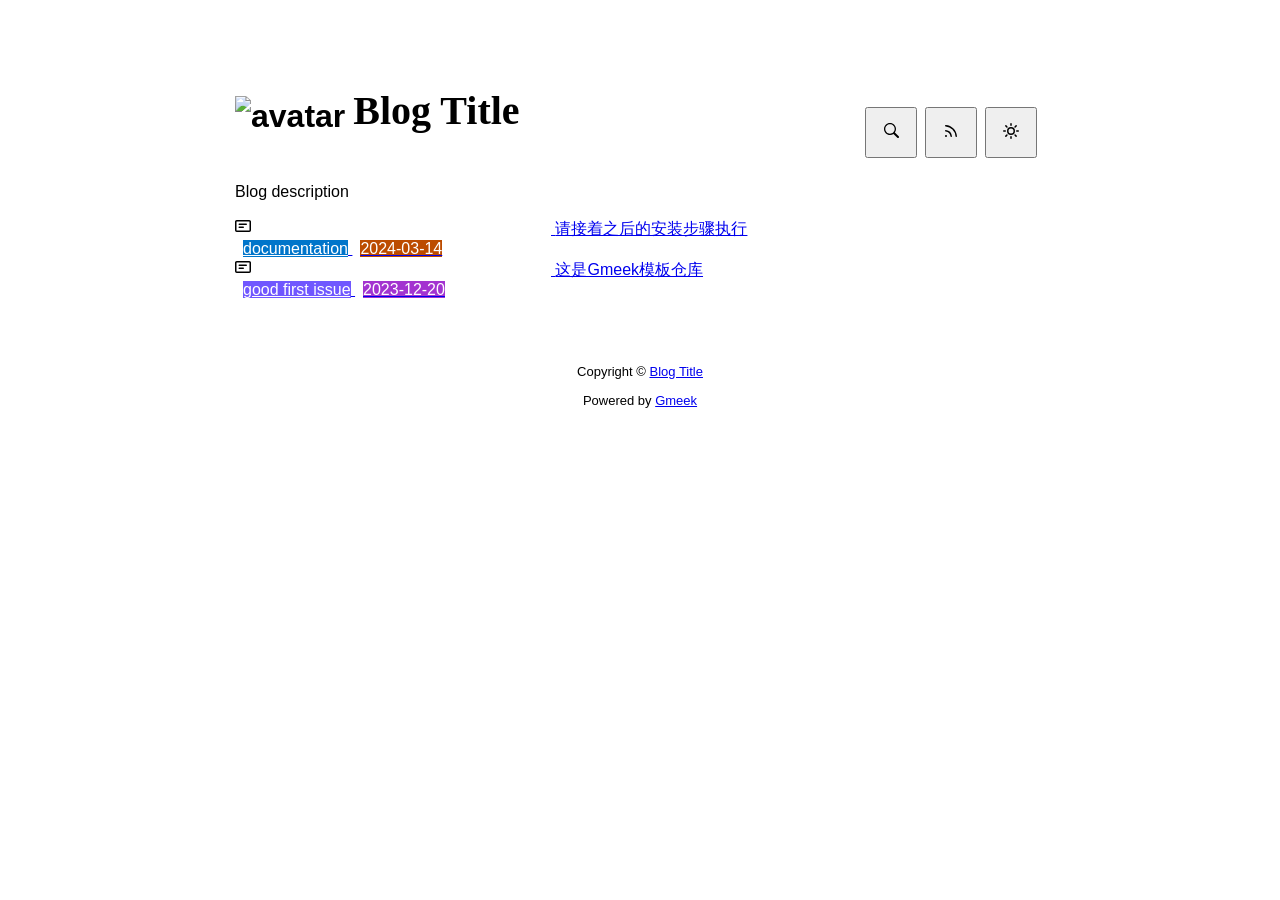
==== docs/index.html @ e84fccae "Initial commit" ====
<!DOCTYPE html>
<html data-color-mode="light" data-dark-theme="dark" data-light-theme="light" lang="zh-CN">
<head>
    <meta content="text/html; charset=utf-8" http-equiv="content-type" />
    <meta name="viewport" content="width=device-width,initial-scale=1.0">
    <meta http-equiv="X-UA-Compatible" content="IE=edge">
    <link href="//cdn.staticfile.org/Primer/21.0.7/primer.css" rel="stylesheet" />
    <link rel="icon" href="https://github.githubassets.com/favicons/favicon.svg">
    <script>
        if(localStorage.getItem("meek_theme")==null){}
        else if(localStorage.getItem("meek_theme")=="dark"){document.getElementsByTagName("html")[0].attributes.getNamedItem("data-color-mode").value="dark";}
        else if(localStorage.getItem("meek_theme")=="light"){document.getElementsByTagName("html")[0].attributes.getNamedItem("data-color-mode").value="light";}
    </script>
    
<meta name="description" content="Blog description">
<title>Blog Title</title>

</head>
<style>
body{box-sizing: border-box;min-width: 200px;max-width: 900px;margin: 20px auto;padding: 45px;font-size: 16px;font-family: sans-serif;line-height: 1.25;}
#header{display:flex;padding-bottom:8px;border-bottom: 1px solid var(--borderColor-muted, var(--color-border-muted));margin-bottom: 16px;}
#footer {margin-top:64px; text-align: center;font-size: small;}

</style>

<style>
.avatar {transition: 0.8s;width:64px;height:64px;object-fit: cover;}
.avatar:hover{transform: scale(1.15) rotate(360deg);}
#header h1 a{color:inherit;text-decoration:none;vertical-align: bottom;font-size:40px;font-family:Monaco;margin-left:8px;}
.title-right{display:flex;margin:auto 0 0 auto;}
.title-right button{margin-right:8px;padding:16px;}
.title-right .circle{padding: 14px 16px;}

.SideNav{min-width: 360px;}
.SideNav-icon{margin-right: 16px}
.SideNav-item .Label{color: #fff;margin-left:8px;}
.d-flex{min-width:0;}
.listTitle{overflow:hidden;white-space:nowrap;text-overflow: ellipsis;max-width: 100%;}
.listLabels{white-space:nowrap;}
.listLabels object{max-height:16px;max-width:24px;}

@media (max-width: 600px) {
    body {padding: 8px;}
    .avatar {width:40px;height:40px;}
    .blogTitle{display:none;}
    #buttonRSS{display:none;}
    .LabelTime{display:none;}
}
</style>


<body>
    <div id="header">
<h1>
    <img src="https://github.githubassets.com/favicons/favicon.svg" class="avatar circle" id="avatarImg" alt="avatar"><a class="blogTitle">Blog Title</a></h1>
<div class="title-right">
    <a href="https://Meekdai.github.io/Gmeek-template/tag.html"><button id="buttonSearch" class="btn btn-invisible circle" title="搜索">
        <svg class="octicon" width="16" height="16" >
            <path id="pathSearch" fill-rule="evenodd"></path>
        </svg>
    </button></a>
    
    <a href="https://Meekdai.github.io/Gmeek-template/rss.xml" target="_blank"><button id="buttonRSS" class="btn btn-invisible circle" title="RSS">
        <svg class="octicon" width="16" height="16" >
            <path id="pathRSS" fill-rule="evenodd"></path>
        </svg>
    </button></a>
    <button class="btn btn-invisible circle" onclick="modeSwitch()" title="切换主题">
        <svg class="octicon" width="16" height="16" >
            <path id="themeSwitch" fill-rule="evenodd"></path>
        </svg>
    </button>
</div>
</div>
    <div id="content">
<div style="margin-bottom: 16px;">Blog description</div>
<nav class="SideNav border">
<a class="SideNav-item d-flex flex-items-center flex-justify-between" href="post/qing-jie-zhao-zhi-hou-de-an-zhuang-bu-zou-zhi-xing.html">
    <div class="d-flex flex-items-center">
        <svg class="SideNav-icon octicon" style="witdh:16px;height:16px"><path class="svgTop0" d=""></path>
        </svg>
        <span class="listTitle">请接着之后的安装步骤执行</span>
    </div>
    <div class="listLabels">
        
        <span class="Label LabelName" style="background-color:#0075ca"><object><a style="color:#fff" href="https://Meekdai.github.io/Gmeek-template/tag.html#documentation">documentation</a></object></span>
        <span class="Label LabelTime" style="background-color:#bc4c00">2024-03-14</span>
    </div>
</a><a class="SideNav-item d-flex flex-items-center flex-justify-between" href="post/zhe-shi-Gmeek-mo-ban-cang-ku.html">
    <div class="d-flex flex-items-center">
        <svg class="SideNav-icon octicon" style="witdh:16px;height:16px"><path class="svgTop0" d=""></path>
        </svg>
        <span class="listTitle">这是Gmeek模板仓库</span>
    </div>
    <div class="listLabels">
        
        <span class="Label LabelName" style="background-color:#7057ff"><object><a style="color:#fff" href="https://Meekdai.github.io/Gmeek-template/tag.html#good first issue">good first issue</a></object></span>
        <span class="Label LabelTime" style="background-color:#A333D0">2023-12-20</span>
    </div>
</a>
</nav>
</div>
    <div id="footer">Copyright © <span id="year"></span><a href="https://Meekdai.github.io/Gmeek-template"> Blog Title </a>
<p>
<span id="runday"></span>Powered by <a href="https://meekdai.com/Gmeek.html" target="_blank">Gmeek</a>
</p>

<script>
if(""!=""){
    var now=new Date();
    var startSite=new Date("");
    var diff=now.getTime()-startSite.getTime();
    var diffDay=Math.floor(diff/(1000*60*60*24));
    document.getElementById("year").innerHTML=now.getFullYear();
    if(""!=""){document.getElementById("runday").innerHTML=" • "+"网站运行"+diffDay+"天"+" • ";}
    else{document.getElementById("runday").innerHTML="网站运行"+diffDay+"天"+" • ";}
}
</script>
</div>
</body>
<script>
var IconList={'post': 'M0 3.75C0 2.784.784 2 1.75 2h12.5c.966 0 1.75.784 1.75 1.75v8.5A1.75 1.75 0 0 1 14.25 14H1.75A1.75 1.75 0 0 1 0 12.25Zm1.75-.25a.25.25 0 0 0-.25.25v8.5c0 .138.112.25.25.25h12.5a.25.25 0 0 0 .25-.25v-8.5a.25.25 0 0 0-.25-.25ZM3.5 6.25a.75.75 0 0 1 .75-.75h7a.75.75 0 0 1 0 1.5h-7a.75.75 0 0 1-.75-.75Zm.75 2.25h4a.75.75 0 0 1 0 1.5h-4a.75.75 0 0 1 0-1.5Z', 'link': 'm7.775 3.275 1.25-1.25a3.5 3.5 0 1 1 4.95 4.95l-2.5 2.5a3.5 3.5 0 0 1-4.95 0 .751.751 0 0 1 .018-1.042.751.751 0 0 1 1.042-.018 1.998 1.998 0 0 0 2.83 0l2.5-2.5a2.002 2.002 0 0 0-2.83-2.83l-1.25 1.25a.751.751 0 0 1-1.042-.018.751.751 0 0 1-.018-1.042Zm-4.69 9.64a1.998 1.998 0 0 0 2.83 0l1.25-1.25a.751.751 0 0 1 1.042.018.751.751 0 0 1 .018 1.042l-1.25 1.25a3.5 3.5 0 1 1-4.95-4.95l2.5-2.5a3.5 3.5 0 0 1 4.95 0 .751.751 0 0 1-.018 1.042.751.751 0 0 1-1.042.018 1.998 1.998 0 0 0-2.83 0l-2.5 2.5a1.998 1.998 0 0 0 0 2.83Z', 'about': 'M10.561 8.073a6.005 6.005 0 0 1 3.432 5.142.75.75 0 1 1-1.498.07 4.5 4.5 0 0 0-8.99 0 .75.75 0 0 1-1.498-.07 6.004 6.004 0 0 1 3.431-5.142 3.999 3.999 0 1 1 5.123 0ZM10.5 5a2.5 2.5 0 1 0-5 0 2.5 2.5 0 0 0 5 0Z', 'sun': 'M8 10.5a2.5 2.5 0 100-5 2.5 2.5 0 000 5zM8 12a4 4 0 100-8 4 4 0 000 8zM8 0a.75.75 0 01.75.75v1.5a.75.75 0 01-1.5 0V.75A.75.75 0 018 0zm0 13a.75.75 0 01.75.75v1.5a.75.75 0 01-1.5 0v-1.5A.75.75 0 018 13zM2.343 2.343a.75.75 0 011.061 0l1.06 1.061a.75.75 0 01-1.06 1.06l-1.06-1.06a.75.75 0 010-1.06zm9.193 9.193a.75.75 0 011.06 0l1.061 1.06a.75.75 0 01-1.06 1.061l-1.061-1.06a.75.75 0 010-1.061zM16 8a.75.75 0 01-.75.75h-1.5a.75.75 0 010-1.5h1.5A.75.75 0 0116 8zM3 8a.75.75 0 01-.75.75H.75a.75.75 0 010-1.5h1.5A.75.75 0 013 8zm10.657-5.657a.75.75 0 010 1.061l-1.061 1.06a.75.75 0 11-1.06-1.06l1.06-1.06a.75.75 0 011.06 0zm-9.193 9.193a.75.75 0 010 1.06l-1.06 1.061a.75.75 0 11-1.061-1.06l1.06-1.061a.75.75 0 011.061 0z', 'moon': 'M9.598 1.591a.75.75 0 01.785-.175 7 7 0 11-8.967 8.967.75.75 0 01.961-.96 5.5 5.5 0 007.046-7.046.75.75 0 01.175-.786zm1.616 1.945a7 7 0 01-7.678 7.678 5.5 5.5 0 107.678-7.678z', 'search': 'M15.7 13.3l-3.81-3.83A5.93 5.93 0 0 0 13 6c0-3.31-2.69-6-6-6S1 2.69 1 6s2.69 6 6 6c1.3 0 2.48-.41 3.47-1.11l3.83 3.81c.19.2.45.3.7.3.25 0 .52-.09.7-.3a.996.996 0 0 0 0-1.41v.01zM7 10.7c-2.59 0-4.7-2.11-4.7-4.7 0-2.59 2.11-4.7 4.7-4.7 2.59 0 4.7 2.11 4.7 4.7 0 2.59-2.11 4.7-4.7 4.7z', 'rss': 'M2.002 2.725a.75.75 0 0 1 .797-.699C8.79 2.42 13.58 7.21 13.974 13.201a.75.75 0 0 1-1.497.098 10.502 10.502 0 0 0-9.776-9.776.747.747 0 0 1-.7-.798ZM2.84 7.05h-.002a7.002 7.002 0 0 1 6.113 6.111.75.75 0 0 1-1.49.178 5.503 5.503 0 0 0-4.8-4.8.75.75 0 0 1 .179-1.489ZM2 13a1 1 0 1 1 2 0 1 1 0 0 1-2 0Z', 'upload': 'M2.75 14A1.75 1.75 0 0 1 1 12.25v-2.5a.75.75 0 0 1 1.5 0v2.5c0 .138.112.25.25.25h10.5a.25.25 0 0 0 .25-.25v-2.5a.75.75 0 0 1 1.5 0v2.5A1.75 1.75 0 0 1 13.25 14Z M11.78 4.72a.749.749 0 1 1-1.06 1.06L8.75 3.811V9.5a.75.75 0 0 1-1.5 0V3.811L5.28 5.78a.749.749 0 1 1-1.06-1.06l3.25-3.25a.749.749 0 0 1 1.06 0l3.25 3.25Z', 'github': 'M8 0c4.42 0 8 3.58 8 8a8.013 8.013 0 0 1-5.45 7.59c-.4.08-.55-.17-.55-.38 0-.27.01-1.13.01-2.2 0-.75-.25-1.23-.54-1.48 1.78-.2 3.65-.88 3.65-3.95 0-.88-.31-1.59-.82-2.15.08-.2.36-1.02-.08-2.12 0 0-.67-.22-2.2.82-.64-.18-1.32-.27-2-.27-.68 0-1.36.09-2 .27-1.53-1.03-2.2-.82-2.2-.82-.44 1.1-.16 1.92-.08 2.12-.51.56-.82 1.28-.82 2.15 0 3.06 1.86 3.75 3.64 3.95-.23.2-.44.55-.51 1.07-.46.21-1.61.55-2.33-.66-.15-.24-.6-.83-1.23-.82-.67.01-.27.38.01.53.34.19.73.9.82 1.13.16.45.68 1.31 2.69.94 0 .67.01 1.3.01 1.49 0 .21-.15.45-.55.38A7.995 7.995 0 0 1 0 8c0-4.42 3.58-8 8-8Z', 'home': 'M6.906.664a1.749 1.749 0 0 1 2.187 0l5.25 4.2c.415.332.657.835.657 1.367v7.019A1.75 1.75 0 0 1 13.25 15h-3.5a.75.75 0 0 1-.75-.75V9H7v5.25a.75.75 0 0 1-.75.75h-3.5A1.75 1.75 0 0 1 1 13.25V6.23c0-.531.242-1.034.657-1.366l5.25-4.2Zm1.25 1.171a.25.25 0 0 0-.312 0l-5.25 4.2a.25.25 0 0 0-.094.196v7.019c0 .138.112.25.25.25H5.5V8.25a.75.75 0 0 1 .75-.75h3.5a.75.75 0 0 1 .75.75v5.25h2.75a.25.25 0 0 0 .25-.25V6.23a.25.25 0 0 0-.094-.195Z'};
var utterancesLoad=0;
if(localStorage.getItem("meek_theme")==null){localStorage.setItem("meek_theme","light");changeLight();}
else if(localStorage.getItem("meek_theme")=="dark"){changeDark();}
else if(localStorage.getItem("meek_theme")=="light"){changeLight();}

function changeDark(){
    document.getElementsByTagName("html")[0].attributes.getNamedItem("data-color-mode").value="dark";
    document.getElementById("themeSwitch").setAttribute("d",value=IconList["moon"]);
    document.getElementById("themeSwitch").parentNode.style.color="#00f0ff";
    if(utterancesLoad==1){utterancesTheme("dark-blue");}
}
function changeLight(){
    document.getElementsByTagName("html")[0].attributes.getNamedItem("data-color-mode").value="light";
    document.getElementById("themeSwitch").setAttribute("d",value=IconList["sun"]);
    document.getElementById("themeSwitch").parentNode.style.color="#ff5000";
    if(utterancesLoad==1){utterancesTheme("github-light");}
}
function modeSwitch(){
    if(document.getElementsByTagName("html")[0].attributes[0].value=="light"){changeDark();localStorage.setItem("meek_theme","dark");}
    else{changeLight();localStorage.setItem("meek_theme","light");}
}
function utterancesTheme(theme){
    const message = {type: 'set-theme',theme: theme};
    const iframe = document.getElementsByClassName('utterances-frame')[0];
    iframe.contentWindow.postMessage(message, 'https://utteranc.es');
}

console.log("\n %c Gmeek last %c https://github.com/Meekdai/Gmeek \n\n", "color: #fff; background-image: linear-gradient(90deg, rgb(47, 172, 178) 0%, rgb(45, 190, 96) 100%); padding:5px 1px;", "background-image: linear-gradient(90deg, rgb(45, 190, 96) 0%, rgb(255, 255, 255) 100%); padding:5px 0;");
</script>

<script>
document.getElementById("pathSearch").setAttribute("d",IconList["search"]);
document.getElementById("pathRSS").setAttribute("d",IconList["rss"]);
iconTOP=document.getElementsByClassName("svgTop1");
iconPost=document.getElementsByClassName("svgTop0");
for(var i=0;i<iconTOP.length;i++){
    iconTOP[i].setAttribute("d",IconList["upload"]);
    iconTOP[i].parentNode.style.color="red";
}
for(var i=0;i<iconPost.length;i++){
    iconPost[i].setAttribute("d",IconList["post"]);
}


</script>

</html>
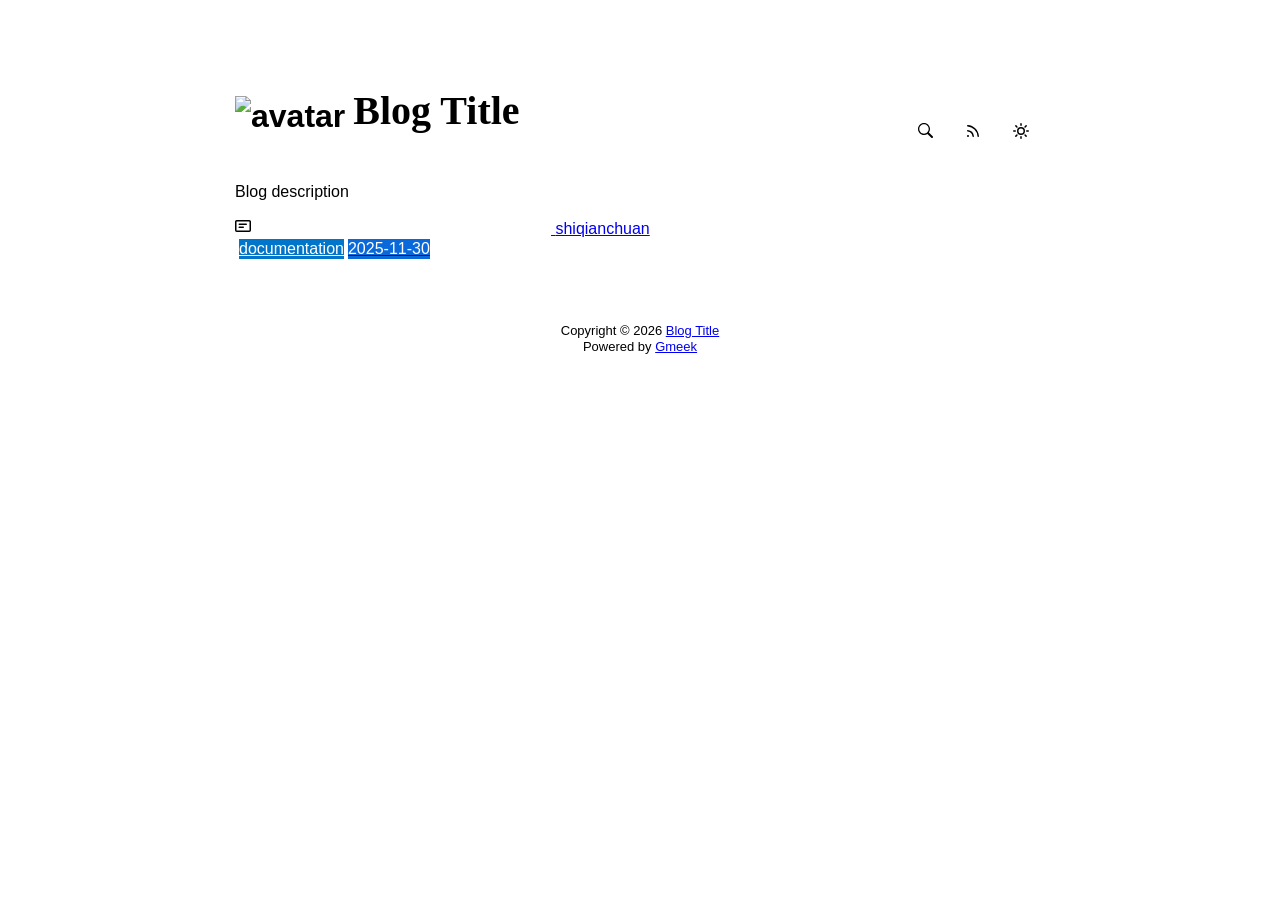
==== commit ae2e6fa6: "🎉auto update by Gmeek action" ====
--- a/docs/index.html
+++ b/docs/index.html
@@ -4,15 +4,18 @@
     <meta content="text/html; charset=utf-8" http-equiv="content-type" />
     <meta name="viewport" content="width=device-width,initial-scale=1.0">
     <meta http-equiv="X-UA-Compatible" content="IE=edge">
-    <link href="//cdn.staticfile.org/Primer/21.0.7/primer.css" rel="stylesheet" />
-    <link rel="icon" href="https://github.githubassets.com/favicons/favicon.svg">
-    <script>
-        if(localStorage.getItem("meek_theme")==null){}
-        else if(localStorage.getItem("meek_theme")=="dark"){document.getElementsByTagName("html")[0].attributes.getNamedItem("data-color-mode").value="dark";}
-        else if(localStorage.getItem("meek_theme")=="light"){document.getElementsByTagName("html")[0].attributes.getNamedItem("data-color-mode").value="light";}
+    <link href='https://mirrors.sustech.edu.cn/cdnjs/ajax/libs/Primer/21.0.7/primer.css' rel='stylesheet' />
+    
+    <link rel="icon" href="https://github.githubassets.com/favicons/favicon.svg"><script>
+        let theme = localStorage.getItem("meek_theme") || "light";
+        document.documentElement.setAttribute("data-color-mode", theme);
     </script>
-    
 <meta name="description" content="Blog description">
+<meta property="og:title" content="Blog Title">
+<meta property="og:description" content="Blog description">
+<meta property="og:type" content="blog">
+<meta property="og:url" content="https://qianchuanshi.github.io">
+<meta property="og:image" content="https://github.githubassets.com/favicons/favicon.svg">
 <title>Blog Title</title>
 
 </head>
@@ -33,10 +36,10 @@
 
 .SideNav{min-width: 360px;}
 .SideNav-icon{margin-right: 16px}
-.SideNav-item .Label{color: #fff;margin-left:8px;}
+.SideNav-item .Label{color: #fff;margin-left:4px;}
 .d-flex{min-width:0;}
 .listTitle{overflow:hidden;white-space:nowrap;text-overflow: ellipsis;max-width: 100%;}
-.listLabels{white-space:nowrap;}
+.listLabels{white-space:nowrap;display:flex;}
 .listLabels object{max-height:16px;max-width:24px;}
 
 @media (max-width: 600px) {
@@ -49,105 +52,95 @@
 </style>
 
 
+
 <body>
     <div id="header">
 <h1>
     <img src="https://github.githubassets.com/favicons/favicon.svg" class="avatar circle" id="avatarImg" alt="avatar"><a class="blogTitle">Blog Title</a></h1>
 <div class="title-right">
-    <a href="https://Meekdai.github.io/Gmeek-template/tag.html"><button id="buttonSearch" class="btn btn-invisible circle" title="搜索">
+    <a href="https://qianchuanshi.github.io/tag.html" id="buttonSearch" class="btn btn-invisible circle" title="搜索">
         <svg class="octicon" width="16" height="16" >
             <path id="pathSearch" fill-rule="evenodd"></path>
         </svg>
-    </button></a>
+    </a>
     
-    <a href="https://Meekdai.github.io/Gmeek-template/rss.xml" target="_blank"><button id="buttonRSS" class="btn btn-invisible circle" title="RSS">
+    
+    <a href="https://qianchuanshi.github.io/rss.xml" target="_blank" id="buttonRSS" class="btn btn-invisible circle" title="RSS">
         <svg class="octicon" width="16" height="16" >
             <path id="pathRSS" fill-rule="evenodd"></path>
         </svg>
-    </button></a>
-    <button class="btn btn-invisible circle" onclick="modeSwitch()" title="切换主题">
+    </a>
+    <a class="btn btn-invisible circle" onclick="modeSwitch()" title="切换主题">
         <svg class="octicon" width="16" height="16" >
             <path id="themeSwitch" fill-rule="evenodd"></path>
         </svg>
-    </button>
+    </a>
 </div>
 </div>
     <div id="content">
 <div style="margin-bottom: 16px;">Blog description</div>
 <nav class="SideNav border">
-<a class="SideNav-item d-flex flex-items-center flex-justify-between" href="post/qing-jie-zhao-zhi-hou-de-an-zhuang-bu-zou-zhi-xing.html">
+<a class="SideNav-item d-flex flex-items-center flex-justify-between" href="post/shiqianchuan.html">
     <div class="d-flex flex-items-center">
         <svg class="SideNav-icon octicon" style="witdh:16px;height:16px"><path class="svgTop0" d=""></path>
         </svg>
-        <span class="listTitle">请接着之后的安装步骤执行</span>
+        <span class="listTitle">shiqianchuan</span>
     </div>
     <div class="listLabels">
         
-        <span class="Label LabelName" style="background-color:#0075ca"><object><a style="color:#fff" href="https://Meekdai.github.io/Gmeek-template/tag.html#documentation">documentation</a></object></span>
-        <span class="Label LabelTime" style="background-color:#bc4c00">2024-03-14</span>
-    </div>
-</a><a class="SideNav-item d-flex flex-items-center flex-justify-between" href="post/zhe-shi-Gmeek-mo-ban-cang-ku.html">
-    <div class="d-flex flex-items-center">
-        <svg class="SideNav-icon octicon" style="witdh:16px;height:16px"><path class="svgTop0" d=""></path>
-        </svg>
-        <span class="listTitle">这是Gmeek模板仓库</span>
-    </div>
-    <div class="listLabels">
-        
-        <span class="Label LabelName" style="background-color:#7057ff"><object><a style="color:#fff" href="https://Meekdai.github.io/Gmeek-template/tag.html#good first issue">good first issue</a></object></span>
-        <span class="Label LabelTime" style="background-color:#A333D0">2023-12-20</span>
+        <span class="Label LabelName" style="background-color:#0075ca"><object><a style="color:#fff" href="tag.html#documentation">documentation</a></object></span>
+        <span class="Label LabelTime" style="background-color:#0969da">2025-11-30</span>
     </div>
 </a>
 </nav>
 </div>
-    <div id="footer">Copyright © <span id="year"></span><a href="https://Meekdai.github.io/Gmeek-template"> Blog Title </a>
-<p>
-<span id="runday"></span>Powered by <a href="https://meekdai.com/Gmeek.html" target="_blank">Gmeek</a>
-</p>
+    <div id="footer"><div id="footer1">Copyright © <span id="copyrightYear"></span> <a href="https://qianchuanshi.github.io">Blog Title</a></div>
+<div id="footer2">
+    <span id="runday"></span><span>Powered by <a href="https://meekdai.com/Gmeek.html" target="_blank">Gmeek</a></span>
+</div>
 
 <script>
+var now=new Date();
+document.getElementById("copyrightYear").innerHTML=now.getFullYear();
+
 if(""!=""){
-    var now=new Date();
     var startSite=new Date("");
     var diff=now.getTime()-startSite.getTime();
     var diffDay=Math.floor(diff/(1000*60*60*24));
-    document.getElementById("year").innerHTML=now.getFullYear();
-    if(""!=""){document.getElementById("runday").innerHTML=" • "+"网站运行"+diffDay+"天"+" • ";}
-    else{document.getElementById("runday").innerHTML="网站运行"+diffDay+"天"+" • ";}
+    document.getElementById("runday").innerHTML="网站运行"+diffDay+"天"+" • ";
 }
-</script>
-</div>
+</script></div>
 </body>
 <script>
-var IconList={'post': 'M0 3.75C0 2.784.784 2 1.75 2h12.5c.966 0 1.75.784 1.75 1.75v8.5A1.75 1.75 0 0 1 14.25 14H1.75A1.75 1.75 0 0 1 0 12.25Zm1.75-.25a.25.25 0 0 0-.25.25v8.5c0 .138.112.25.25.25h12.5a.25.25 0 0 0 .25-.25v-8.5a.25.25 0 0 0-.25-.25ZM3.5 6.25a.75.75 0 0 1 .75-.75h7a.75.75 0 0 1 0 1.5h-7a.75.75 0 0 1-.75-.75Zm.75 2.25h4a.75.75 0 0 1 0 1.5h-4a.75.75 0 0 1 0-1.5Z', 'link': 'm7.775 3.275 1.25-1.25a3.5 3.5 0 1 1 4.95 4.95l-2.5 2.5a3.5 3.5 0 0 1-4.95 0 .751.751 0 0 1 .018-1.042.751.751 0 0 1 1.042-.018 1.998 1.998 0 0 0 2.83 0l2.5-2.5a2.002 2.002 0 0 0-2.83-2.83l-1.25 1.25a.751.751 0 0 1-1.042-.018.751.751 0 0 1-.018-1.042Zm-4.69 9.64a1.998 1.998 0 0 0 2.83 0l1.25-1.25a.751.751 0 0 1 1.042.018.751.751 0 0 1 .018 1.042l-1.25 1.25a3.5 3.5 0 1 1-4.95-4.95l2.5-2.5a3.5 3.5 0 0 1 4.95 0 .751.751 0 0 1-.018 1.042.751.751 0 0 1-1.042.018 1.998 1.998 0 0 0-2.83 0l-2.5 2.5a1.998 1.998 0 0 0 0 2.83Z', 'about': 'M10.561 8.073a6.005 6.005 0 0 1 3.432 5.142.75.75 0 1 1-1.498.07 4.5 4.5 0 0 0-8.99 0 .75.75 0 0 1-1.498-.07 6.004 6.004 0 0 1 3.431-5.142 3.999 3.999 0 1 1 5.123 0ZM10.5 5a2.5 2.5 0 1 0-5 0 2.5 2.5 0 0 0 5 0Z', 'sun': 'M8 10.5a2.5 2.5 0 100-5 2.5 2.5 0 000 5zM8 12a4 4 0 100-8 4 4 0 000 8zM8 0a.75.75 0 01.75.75v1.5a.75.75 0 01-1.5 0V.75A.75.75 0 018 0zm0 13a.75.75 0 01.75.75v1.5a.75.75 0 01-1.5 0v-1.5A.75.75 0 018 13zM2.343 2.343a.75.75 0 011.061 0l1.06 1.061a.75.75 0 01-1.06 1.06l-1.06-1.06a.75.75 0 010-1.06zm9.193 9.193a.75.75 0 011.06 0l1.061 1.06a.75.75 0 01-1.06 1.061l-1.061-1.06a.75.75 0 010-1.061zM16 8a.75.75 0 01-.75.75h-1.5a.75.75 0 010-1.5h1.5A.75.75 0 0116 8zM3 8a.75.75 0 01-.75.75H.75a.75.75 0 010-1.5h1.5A.75.75 0 013 8zm10.657-5.657a.75.75 0 010 1.061l-1.061 1.06a.75.75 0 11-1.06-1.06l1.06-1.06a.75.75 0 011.06 0zm-9.193 9.193a.75.75 0 010 1.06l-1.06 1.061a.75.75 0 11-1.061-1.06l1.06-1.061a.75.75 0 011.061 0z', 'moon': 'M9.598 1.591a.75.75 0 01.785-.175 7 7 0 11-8.967 8.967.75.75 0 01.961-.96 5.5 5.5 0 007.046-7.046.75.75 0 01.175-.786zm1.616 1.945a7 7 0 01-7.678 7.678 5.5 5.5 0 107.678-7.678z', 'search': 'M15.7 13.3l-3.81-3.83A5.93 5.93 0 0 0 13 6c0-3.31-2.69-6-6-6S1 2.69 1 6s2.69 6 6 6c1.3 0 2.48-.41 3.47-1.11l3.83 3.81c.19.2.45.3.7.3.25 0 .52-.09.7-.3a.996.996 0 0 0 0-1.41v.01zM7 10.7c-2.59 0-4.7-2.11-4.7-4.7 0-2.59 2.11-4.7 4.7-4.7 2.59 0 4.7 2.11 4.7 4.7 0 2.59-2.11 4.7-4.7 4.7z', 'rss': 'M2.002 2.725a.75.75 0 0 1 .797-.699C8.79 2.42 13.58 7.21 13.974 13.201a.75.75 0 0 1-1.497.098 10.502 10.502 0 0 0-9.776-9.776.747.747 0 0 1-.7-.798ZM2.84 7.05h-.002a7.002 7.002 0 0 1 6.113 6.111.75.75 0 0 1-1.49.178 5.503 5.503 0 0 0-4.8-4.8.75.75 0 0 1 .179-1.489ZM2 13a1 1 0 1 1 2 0 1 1 0 0 1-2 0Z', 'upload': 'M2.75 14A1.75 1.75 0 0 1 1 12.25v-2.5a.75.75 0 0 1 1.5 0v2.5c0 .138.112.25.25.25h10.5a.25.25 0 0 0 .25-.25v-2.5a.75.75 0 0 1 1.5 0v2.5A1.75 1.75 0 0 1 13.25 14Z M11.78 4.72a.749.749 0 1 1-1.06 1.06L8.75 3.811V9.5a.75.75 0 0 1-1.5 0V3.811L5.28 5.78a.749.749 0 1 1-1.06-1.06l3.25-3.25a.749.749 0 0 1 1.06 0l3.25 3.25Z', 'github': 'M8 0c4.42 0 8 3.58 8 8a8.013 8.013 0 0 1-5.45 7.59c-.4.08-.55-.17-.55-.38 0-.27.01-1.13.01-2.2 0-.75-.25-1.23-.54-1.48 1.78-.2 3.65-.88 3.65-3.95 0-.88-.31-1.59-.82-2.15.08-.2.36-1.02-.08-2.12 0 0-.67-.22-2.2.82-.64-.18-1.32-.27-2-.27-.68 0-1.36.09-2 .27-1.53-1.03-2.2-.82-2.2-.82-.44 1.1-.16 1.92-.08 2.12-.51.56-.82 1.28-.82 2.15 0 3.06 1.86 3.75 3.64 3.95-.23.2-.44.55-.51 1.07-.46.21-1.61.55-2.33-.66-.15-.24-.6-.83-1.23-.82-.67.01-.27.38.01.53.34.19.73.9.82 1.13.16.45.68 1.31 2.69.94 0 .67.01 1.3.01 1.49 0 .21-.15.45-.55.38A7.995 7.995 0 0 1 0 8c0-4.42 3.58-8 8-8Z', 'home': 'M6.906.664a1.749 1.749 0 0 1 2.187 0l5.25 4.2c.415.332.657.835.657 1.367v7.019A1.75 1.75 0 0 1 13.25 15h-3.5a.75.75 0 0 1-.75-.75V9H7v5.25a.75.75 0 0 1-.75.75h-3.5A1.75 1.75 0 0 1 1 13.25V6.23c0-.531.242-1.034.657-1.366l5.25-4.2Zm1.25 1.171a.25.25 0 0 0-.312 0l-5.25 4.2a.25.25 0 0 0-.094.196v7.019c0 .138.112.25.25.25H5.5V8.25a.75.75 0 0 1 .75-.75h3.5a.75.75 0 0 1 .75.75v5.25h2.75a.25.25 0 0 0 .25-.25V6.23a.25.25 0 0 0-.094-.195Z'};
+var IconList={'sun': 'M8 10.5a2.5 2.5 0 100-5 2.5 2.5 0 000 5zM8 12a4 4 0 100-8 4 4 0 000 8zM8 0a.75.75 0 01.75.75v1.5a.75.75 0 01-1.5 0V.75A.75.75 0 018 0zm0 13a.75.75 0 01.75.75v1.5a.75.75 0 01-1.5 0v-1.5A.75.75 0 018 13zM2.343 2.343a.75.75 0 011.061 0l1.06 1.061a.75.75 0 01-1.06 1.06l-1.06-1.06a.75.75 0 010-1.06zm9.193 9.193a.75.75 0 011.06 0l1.061 1.06a.75.75 0 01-1.06 1.061l-1.061-1.06a.75.75 0 010-1.061zM16 8a.75.75 0 01-.75.75h-1.5a.75.75 0 010-1.5h1.5A.75.75 0 0116 8zM3 8a.75.75 0 01-.75.75H.75a.75.75 0 010-1.5h1.5A.75.75 0 013 8zm10.657-5.657a.75.75 0 010 1.061l-1.061 1.06a.75.75 0 11-1.06-1.06l1.06-1.06a.75.75 0 011.06 0zm-9.193 9.193a.75.75 0 010 1.06l-1.06 1.061a.75.75 0 11-1.061-1.06l1.06-1.061a.75.75 0 011.061 0z', 'moon': 'M9.598 1.591a.75.75 0 01.785-.175 7 7 0 11-8.967 8.967.75.75 0 01.961-.96 5.5 5.5 0 007.046-7.046.75.75 0 01.175-.786zm1.616 1.945a7 7 0 01-7.678 7.678 5.5 5.5 0 107.678-7.678z', 'sync': 'M1.705 8.005a.75.75 0 0 1 .834.656 5.5 5.5 0 0 0 9.592 2.97l-1.204-1.204a.25.25 0 0 1 .177-.427h3.646a.25.25 0 0 1 .25.25v3.646a.25.25 0 0 1-.427.177l-1.38-1.38A7.002 7.002 0 0 1 1.05 8.84a.75.75 0 0 1 .656-.834ZM8 2.5a5.487 5.487 0 0 0-4.131 1.869l1.204 1.204A.25.25 0 0 1 4.896 6H1.25A.25.25 0 0 1 1 5.75V2.104a.25.25 0 0 1 .427-.177l1.38 1.38A7.002 7.002 0 0 1 14.95 7.16a.75.75 0 0 1-1.49.178A5.5 5.5 0 0 0 8 2.5Z', 'search': 'M15.7 13.3l-3.81-3.83A5.93 5.93 0 0 0 13 6c0-3.31-2.69-6-6-6S1 2.69 1 6s2.69 6 6 6c1.3 0 2.48-.41 3.47-1.11l3.83 3.81c.19.2.45.3.7.3.25 0 .52-.09.7-.3a.996.996 0 0 0 0-1.41v.01zM7 10.7c-2.59 0-4.7-2.11-4.7-4.7 0-2.59 2.11-4.7 4.7-4.7 2.59 0 4.7 2.11 4.7 4.7 0 2.59-2.11 4.7-4.7 4.7z', 'rss': 'M2.002 2.725a.75.75 0 0 1 .797-.699C8.79 2.42 13.58 7.21 13.974 13.201a.75.75 0 0 1-1.497.098 10.502 10.502 0 0 0-9.776-9.776.747.747 0 0 1-.7-.798ZM2.84 7.05h-.002a7.002 7.002 0 0 1 6.113 6.111.75.75 0 0 1-1.49.178 5.503 5.503 0 0 0-4.8-4.8.75.75 0 0 1 .179-1.489ZM2 13a1 1 0 1 1 2 0 1 1 0 0 1-2 0Z', 'upload': 'M2.75 14A1.75 1.75 0 0 1 1 12.25v-2.5a.75.75 0 0 1 1.5 0v2.5c0 .138.112.25.25.25h10.5a.25.25 0 0 0 .25-.25v-2.5a.75.75 0 0 1 1.5 0v2.5A1.75 1.75 0 0 1 13.25 14Z M11.78 4.72a.749.749 0 1 1-1.06 1.06L8.75 3.811V9.5a.75.75 0 0 1-1.5 0V3.811L5.28 5.78a.749.749 0 1 1-1.06-1.06l3.25-3.25a.749.749 0 0 1 1.06 0l3.25 3.25Z', 'post': 'M0 3.75C0 2.784.784 2 1.75 2h12.5c.966 0 1.75.784 1.75 1.75v8.5A1.75 1.75 0 0 1 14.25 14H1.75A1.75 1.75 0 0 1 0 12.25Zm1.75-.25a.25.25 0 0 0-.25.25v8.5c0 .138.112.25.25.25h12.5a.25.25 0 0 0 .25-.25v-8.5a.25.25 0 0 0-.25-.25ZM3.5 6.25a.75.75 0 0 1 .75-.75h7a.75.75 0 0 1 0 1.5h-7a.75.75 0 0 1-.75-.75Zm.75 2.25h4a.75.75 0 0 1 0 1.5h-4a.75.75 0 0 1 0-1.5Z'};
 var utterancesLoad=0;
-if(localStorage.getItem("meek_theme")==null){localStorage.setItem("meek_theme","light");changeLight();}
-else if(localStorage.getItem("meek_theme")=="dark"){changeDark();}
-else if(localStorage.getItem("meek_theme")=="light"){changeLight();}
 
-function changeDark(){
-    document.getElementsByTagName("html")[0].attributes.getNamedItem("data-color-mode").value="dark";
-    document.getElementById("themeSwitch").setAttribute("d",value=IconList["moon"]);
-    document.getElementById("themeSwitch").parentNode.style.color="#00f0ff";
-    if(utterancesLoad==1){utterancesTheme("dark-blue");}
-}
-function changeLight(){
-    document.getElementsByTagName("html")[0].attributes.getNamedItem("data-color-mode").value="light";
-    document.getElementById("themeSwitch").setAttribute("d",value=IconList["sun"]);
-    document.getElementById("themeSwitch").parentNode.style.color="#ff5000";
-    if(utterancesLoad==1){utterancesTheme("github-light");}
+let themeSettings={
+    "dark": ["dark","moon","#00f0ff","dark-blue"],
+    "light": ["light","sun","#ff5000","github-light"],
+    "auto": ["auto","sync","","preferred-color-scheme"]
+};
+function changeTheme(mode, icon, color, utheme){
+    document.documentElement.setAttribute("data-color-mode",mode);
+    document.getElementById("themeSwitch").setAttribute("d",value=IconList[icon]);
+    document.getElementById("themeSwitch").parentNode.style.color=color;
+    if(utterancesLoad==1){utterancesTheme(utheme);}
 }
 function modeSwitch(){
-    if(document.getElementsByTagName("html")[0].attributes[0].value=="light"){changeDark();localStorage.setItem("meek_theme","dark");}
-    else{changeLight();localStorage.setItem("meek_theme","light");}
+    let currentMode=document.documentElement.getAttribute('data-color-mode');
+    let newMode = currentMode === "light" ? "dark" : currentMode === "dark" ? "auto" : "light";
+    localStorage.setItem("meek_theme", newMode);
+    if(themeSettings[newMode]){
+        changeTheme(...themeSettings[newMode]);
+    }
 }
 function utterancesTheme(theme){
-    const message = {type: 'set-theme',theme: theme};
-    const iframe = document.getElementsByClassName('utterances-frame')[0];
-    iframe.contentWindow.postMessage(message, 'https://utteranc.es');
+    const message={type:'set-theme',theme: theme};
+    const iframe=document.getElementsByClassName('utterances-frame')[0];
+    iframe.contentWindow.postMessage(message,'https://utteranc.es');
 }
-
-console.log("\n %c Gmeek last %c https://github.com/Meekdai/Gmeek \n\n", "color: #fff; background-image: linear-gradient(90deg, rgb(47, 172, 178) 0%, rgb(45, 190, 96) 100%); padding:5px 1px;", "background-image: linear-gradient(90deg, rgb(45, 190, 96) 0%, rgb(255, 255, 255) 100%); padding:5px 0;");
+if(themeSettings[theme]){changeTheme(...themeSettings[theme]);}
+console.log("\n %c Gmeek last https://github.com/Meekdai/Gmeek \n","padding:5px 0;background:#02d81d;color:#fff");
 </script>
 
 <script>
@@ -164,6 +157,9 @@
 }
 
 
+
+
 </script>
 
+
 </html>
